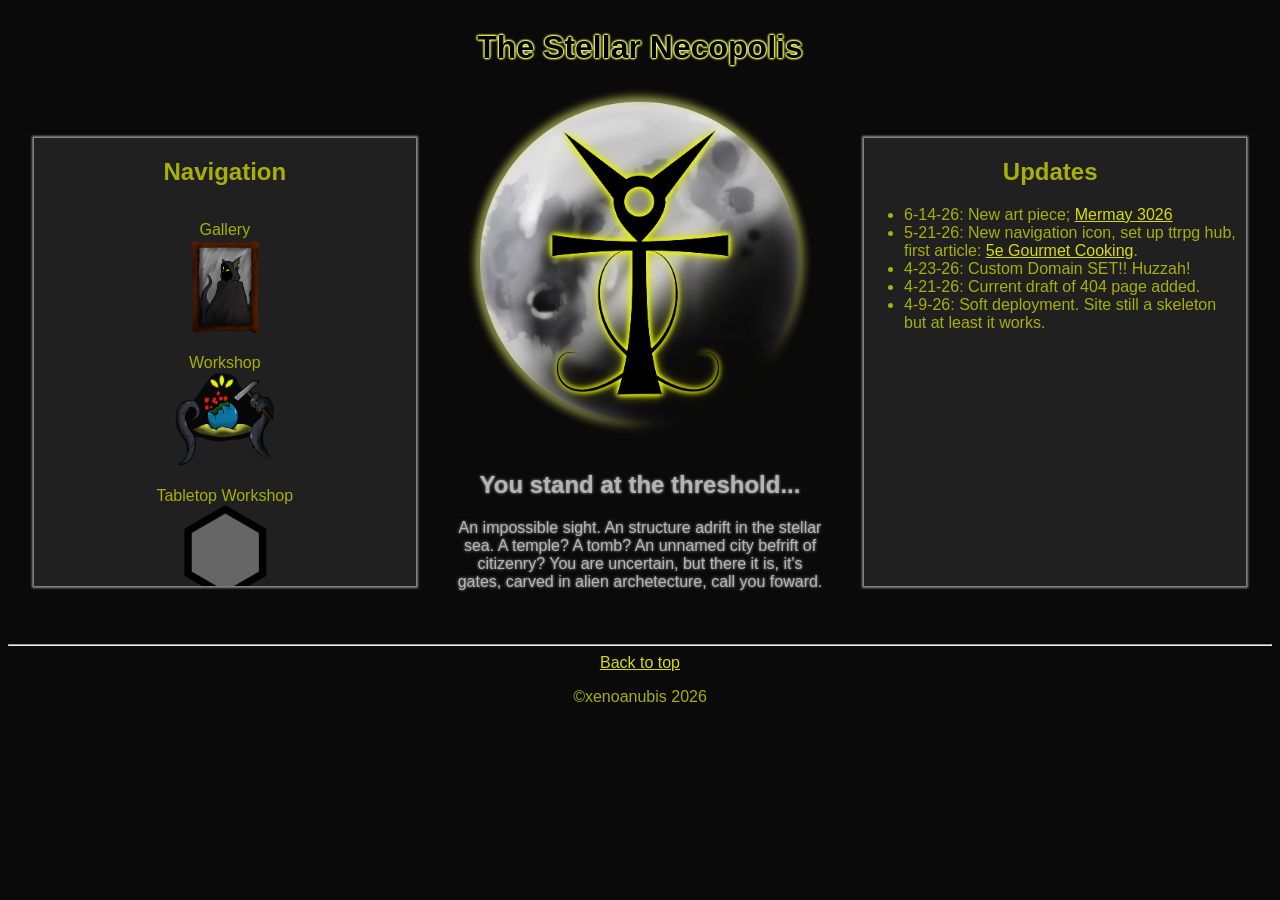
==== index.html @ d3802f8c "061426" ====
<!DOCTYPE html>
<html lang="en">
	<head>
	<style>
		h1{text-align: center;} 
		h2{text-align: center;}
		p{text-align: center;}
		footer{text-align: center;}
	</style>
	<meta charset="UTF-8">
	<meta name="author" content="xenoanubis">
	<meta name="description" content="homepage">
	<title>xenoanubisdotcom</title>
	<link rel="icon" href="assets-site/images/sigil.png" type="image/x-icon">
	<link rel="stylesheet" href="assets-pages/homepage/css/homepagestyle.css" type="text/css" >
	</head>
    <body>
<header>
	<h1 style="font-size: 2.5vw;">The Stellar Necopolis</h1>
</header>
<nav class="home_nav">
	<div class="nav_head"><h2>Navigation</h2></div>
	<div class="nav_grid">Gallery<br><a href=gallery.html><img src="assets-site/images/gallery.png" width="100" alt="filler"></a></div>
	<div class="nav_grid">Workshop<br><a href=Worldhub.html><img src="assets-site/images/WORKSHOPICON.png" width="100" alt="filler"></a></div>
	<div class="nav_grid">Tabletop Workshop<br><a href=ttrpg.html><img src="assets-site/images/Placeholdhex.png" width="100" alt="filler"></a></div>
	<div class="nav_grid">About<br><a href=about.html><img src="assets-site/images/Placeholdhex.png" width="100" alt="filler"></a></div>

</nav>
<main>
	<img src="assets-site/images/xenomoon_3.png" width="200" class="head-img" alt="xeno_moon">
<h2>You stand at the threshold...</h2>
<p>
An impossible sight. An structure adrift in the stellar sea. A temple? A tomb? An unnamed city befrift of citizenry? You are uncertain, but there it is,
it's gates, carved in alien archetecture, call you foward.
</p>
</main>
<aside class="updates">
	<div class="nav_head"><h2>Updates</h2></div>
	<ul>
		<li>6-14-26: New art piece; <a href="assets-pages/artgallery/images/gallery3/merrow_study.png">Mermay 3026</a></li>
		<li>5-21-26: New navigation icon, set up ttrpg hub, first article: <a href="ttrpg-gourmet.html">5e Gourmet Cooking</a>.</li>
		<li>4-23-26: Custom Domain SET!! Huzzah!</li>
		<li>4-21-26: Current draft of 404 page added.</li>
		<li>4-9-26: Soft deployment. Site still a skeleton but at least it works.</li>

	</ul>
</aside>
<footer>
	<hr>
	<a href="#">Back to top</a>
	<br>
	<p>&copy;xenoanubis 2026</p>
</footer>    
    </body>
</html>
---- assets-pages/homepage/css/homepagestyle.css ----
/* xeno yellow E7F20A */
body 
{
background-color: #0a0a0a;
color: #A8B007;
    font-family:Arial, Helvetica, sans-serif;
    display: grid;
    gap: 0px;
    grid-template-columns: 1fr 35vw 1fr;
    grid-template-areas:
    'header header header' 
    'nav main updates'
    'footer footer footer';
}
h1
{
    color:rgb(0, 0, 0);
    text-shadow:
    0px 0px 3px rgb(255, 255, 255),
     1px 0px 2px #E7F20A,
      0px 1px 2px #E7F20A,
       -1px 0px 2px #E7F20A,
        0px -1px 2px #E7F20A;;
    font-family:Arial, Helvetica, sans-serif;
    
}
a {
    color: rgb(216, 220, 11);
    }
    a:visited {
    color: whitesmoke;
    }	
    a:hover, a:active {
    color: rgb(223, 255, 14);
    }
header{
    grid-area: header;
}

nav
{
    background-color: rgb(32, 32, 32);
    box-shadow: 0px 0px 2px 2px hsl(0, 0%, 54%);
    grid-area: nav;
   margin-left: 2vw;
   height: 35vw;
   display: grid;
   overflow-x: auto;
   row-gap: 15px;
   grid-template-rows: 0.5fr 1fr 1fr 1fr;
   margin-bottom: 50px;
   margin-top: 50px;
   

}
.nav_grid {
    border-color: #b7dc12;
    border: 0px solid;
    background-color: none;
    padding: 0;
    text-align: center;}

.nav_head
{
    position:sticky;
    top: 0;
    background-color: rgb(32, 32, 32);
}
.head-img
{
    display: flex;
    margin-left: auto;
    margin-right: auto;
    width: 28vw;
}
main
{
grid-area: main;
color: #b4b4b4;
text-shadow: 0px 0px 3px #b4b4b4;
margin-left: 40px;
margin-right: 40px;

}
.updates
{
    background-color: rgb(32, 32, 32);
    box-shadow: 0px 0px 2px 2px hsl(0, 0%, 54%);
    grid-area: updates;
    overflow-x: auto;
    height: 35vw;
    margin-right: 2vw;
    margin-bottom: 50px;
    margin-top: 50px; 
    padding-right: 10px;  
}
footer{
    grid-area: footer;
}


@media only screen and (max-width: 1000px)
{
    body 
    {
    background-color: #0a0a0a;
    color: #A8B007;
        font-family:Arial, Helvetica, sans-serif;
        display: grid;
        gap: 0px;
        grid-template-rows: 15vw 50vw 15vw 55vw 55vw 10vw;
        grid-template-columns: 1fr 1fr 1fr 1fr 1fr 1fr 1fr 1fr 1fr;
        grid-template-areas:
        '. . header header header header header . .' 
        '. main main main main main main main .'
        '. main main main main main main main .'
        '. . nav nav nav nav nav . .'
        '. . updates updates updates updates updates . .'
        'footer footer footer footer footer footer footer footer footer';
    }  
    nav
    {
        background-color: rgb(32, 32, 32);
        box-shadow: 0px 0px 2px 2px hsl(0, 0%, 54%);
        grid-area: nav;
       margin-left: 5vw;
       margin-right: 5vw;
       height: 40vw;
       display: grid;
       overflow-y: auto;
       row-gap: 2px;
       grid-template-rows: 0.5fr 1fr 1fr 1fr;
       margin-bottom: 10vw;
       margin-top: 50px;
    
    }
    .nav_grid {
        border-color: #b7dc12;
        border: 0px solid;
        background-color: none;
        padding: 0;
        text-align: center;}
        .head-img
    {
        display: flex;
        margin-left: 10vw;
        margin-right: 10vw;
        width: 28vw;
    }
    main
    {
    grid-area: main;
    display: grid;
    color: #b4b4b4;
    text-shadow: 0px 0px 3px #b4b4b4;
    margin-left: 40px;
    margin-right: 40px;
    }

    .head-img
    {
    display: flex;
    margin-left: auto;
    margin-right: auto;
    width: 28vw;
    }
    .updates
    {
        background-color: rgb(32, 32, 32);
        box-shadow: 0px 0px 2px 2px hsl(0, 0%, 54%);
        grid-area: updates;
        overflow-x: auto;
        height: 45vw;
        margin-right: 5vw;
        margin-left: 5vw;
        margin-bottom: 50px;
        margin-top: 50px; 
        
    }
    header{
        grid-area: header;
       
    }
    footer{
        grid-area: footer;
    }
}
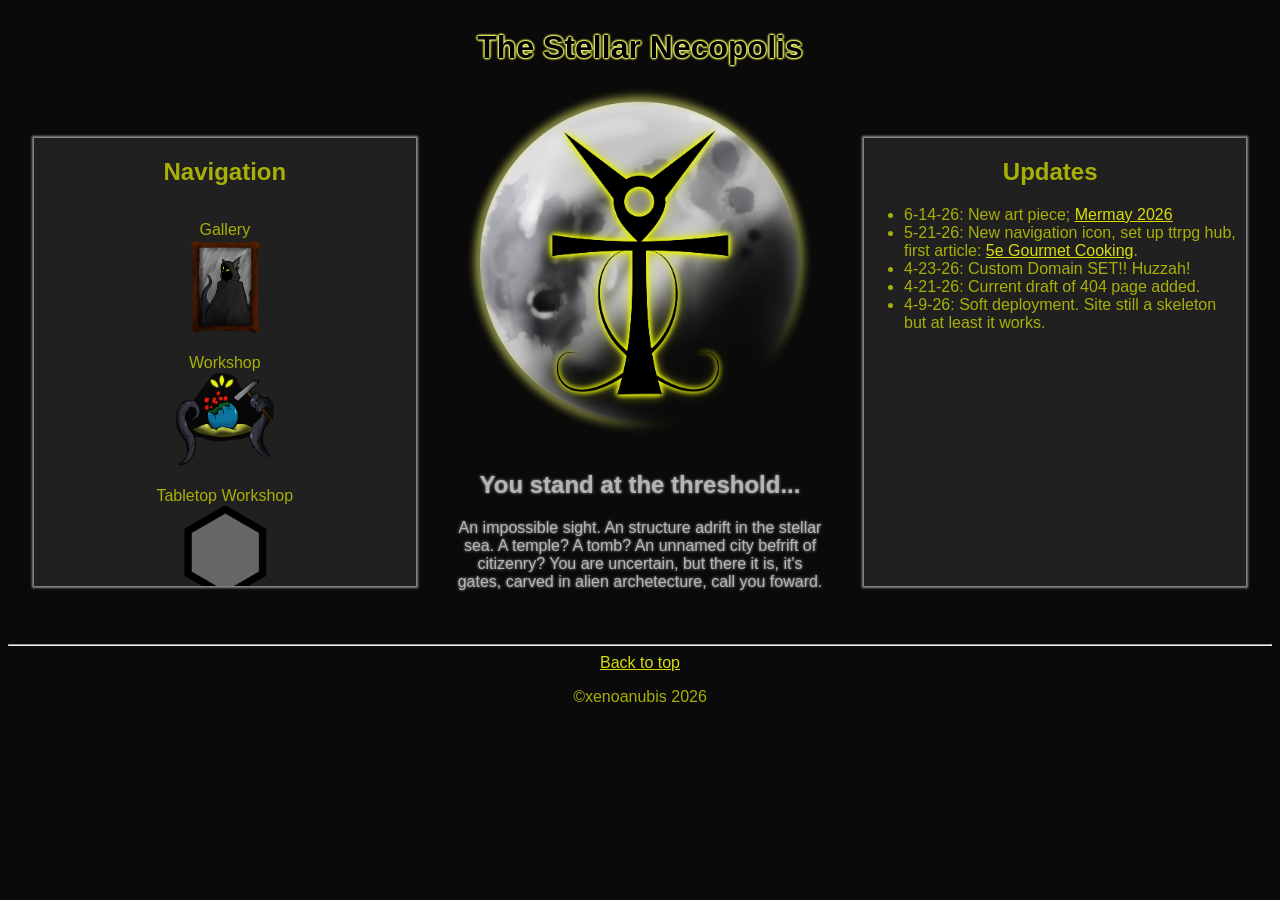
==== commit 33b4e15d: "Minor fixes" ====
--- a/index.html
+++ b/index.html
@@ -37,7 +37,7 @@
 <aside class="updates">
 	<div class="nav_head"><h2>Updates</h2></div>
 	<ul>
-		<li>6-14-26: New art piece; <a href="assets-pages/artgallery/images/gallery3/merrow_study.png">Mermay 3026</a></li>
+		<li>6-14-26: New art piece; <a href="assets-pages/artgallery/images/gallery3/merrow_study.png">Mermay 2026</a></li>
 		<li>5-21-26: New navigation icon, set up ttrpg hub, first article: <a href="ttrpg-gourmet.html">5e Gourmet Cooking</a>.</li>
 		<li>4-23-26: Custom Domain SET!! Huzzah!</li>
 		<li>4-21-26: Current draft of 404 page added.</li>
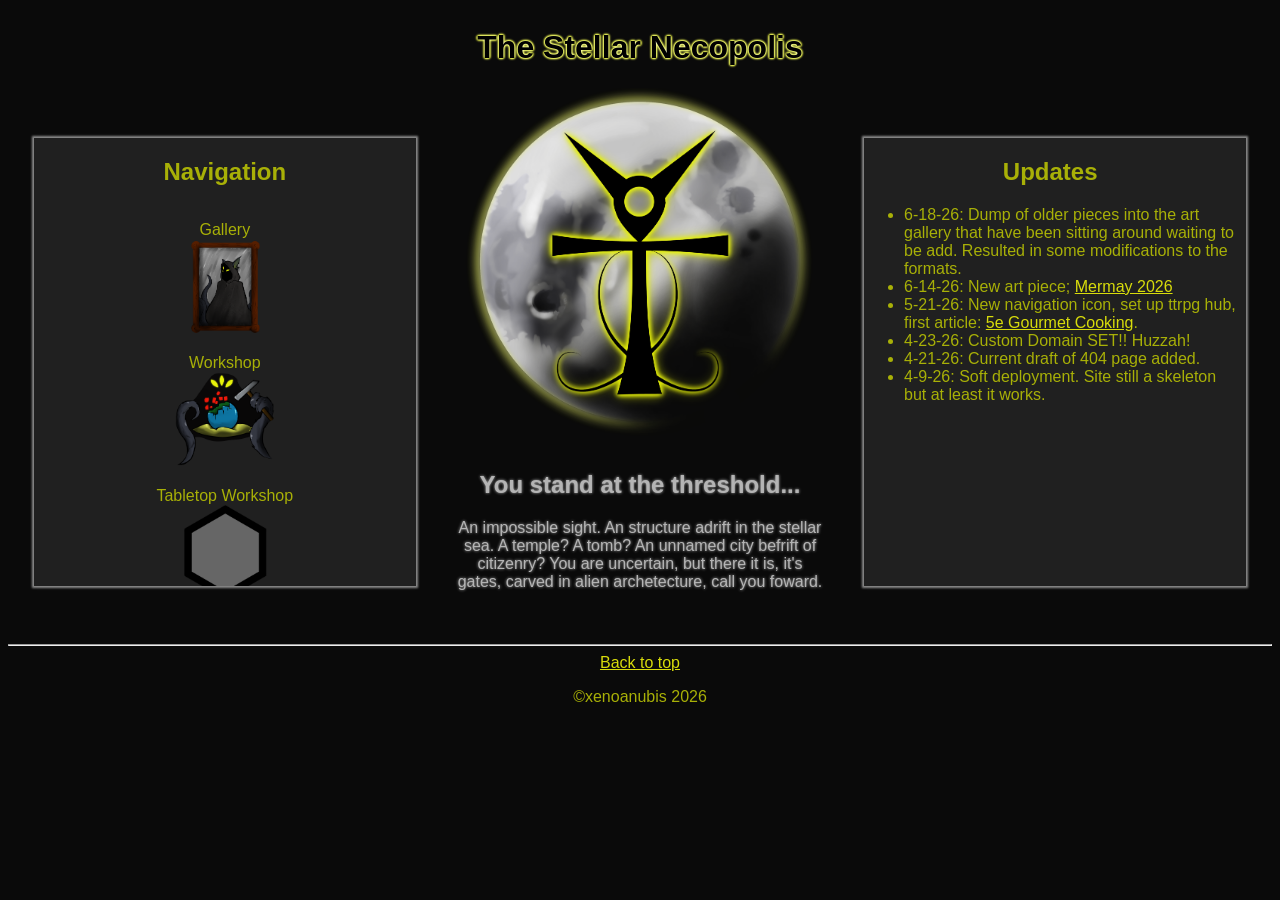
==== commit d16c7e15: "061826" ====
--- a/index.html
+++ b/index.html
@@ -37,6 +37,7 @@
 <aside class="updates">
 	<div class="nav_head"><h2>Updates</h2></div>
 	<ul>
+		<li>6-18-26: Dump of older pieces into the art gallery that have been sitting around waiting to be add. Resulted in some modifications to the formats.</li>
 		<li>6-14-26: New art piece; <a href="assets-pages/artgallery/images/gallery3/merrow_study.png">Mermay 2026</a></li>
 		<li>5-21-26: New navigation icon, set up ttrpg hub, first article: <a href="ttrpg-gourmet.html">5e Gourmet Cooking</a>.</li>
 		<li>4-23-26: Custom Domain SET!! Huzzah!</li>
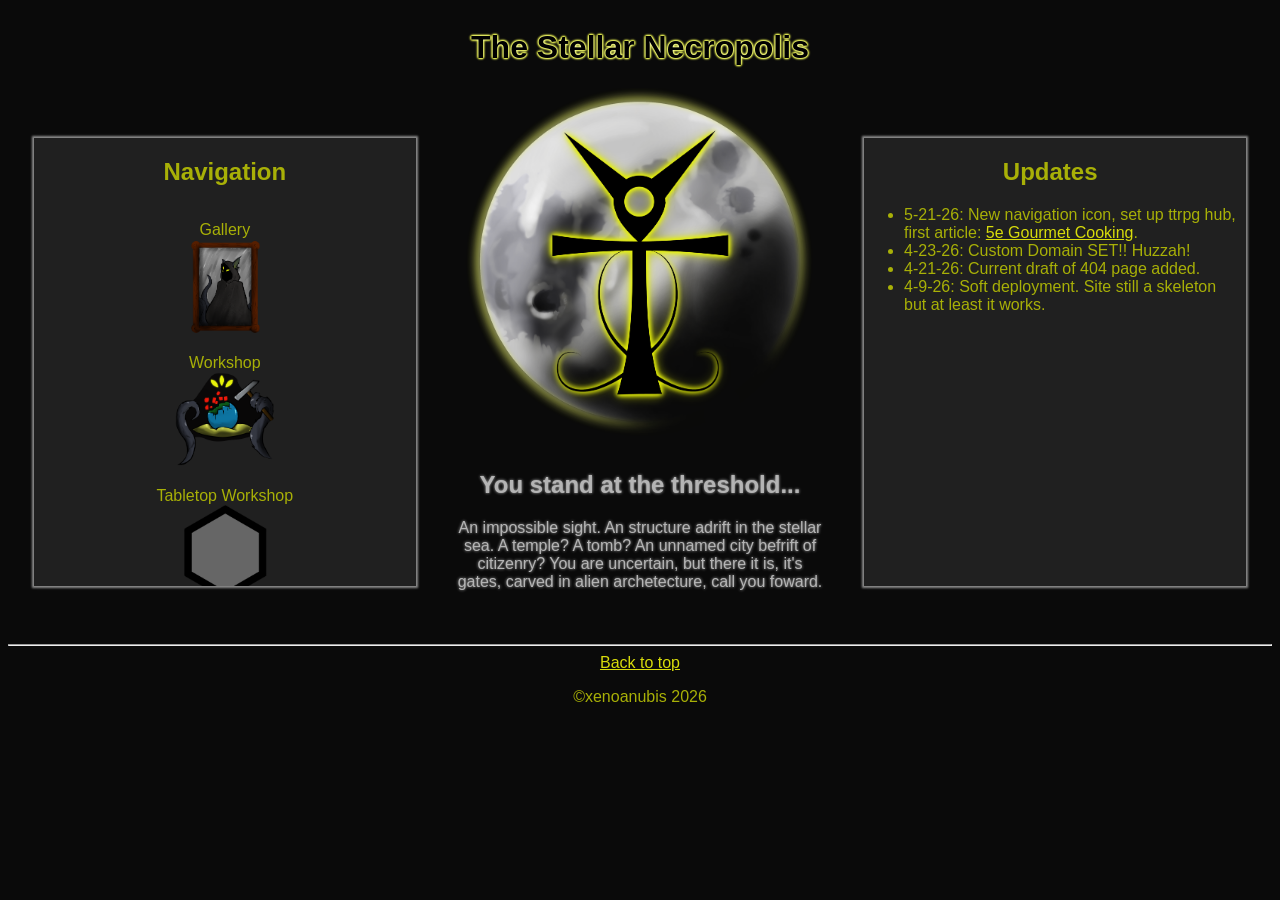
==== commit cb92ebaa: "080226" ====
--- a/index.html
+++ b/index.html
@@ -16,7 +16,7 @@
 	</head>
     <body>
 <header>
-	<h1 style="font-size: 2.5vw;">The Stellar Necopolis</h1>
+	<h1 style="font-size: 2.5vw;">The Stellar Necropolis</h1>
 </header>
 <nav class="home_nav">
 	<div class="nav_head"><h2>Navigation</h2></div>
@@ -37,9 +37,7 @@
 <aside class="updates">
 	<div class="nav_head"><h2>Updates</h2></div>
 	<ul>
-		<li>6-18-26: Dump of older pieces into the art gallery that have been sitting around waiting to be add. Resulted in some modifications to the formats.</li>
-		<li>6-14-26: New art piece; <a href="assets-pages/artgallery/images/gallery3/merrow_study.png">Mermay 2026</a></li>
-		<li>5-21-26: New navigation icon, set up ttrpg hub, first article: <a href="ttrpg-gourmet.html">5e Gourmet Cooking</a>.</li>
+	    <li>5-21-26: New navigation icon, set up ttrpg hub, first article: <a href="ttrpg-gourmet.html">5e Gourmet Cooking</a>.</li>
 		<li>4-23-26: Custom Domain SET!! Huzzah!</li>
 		<li>4-21-26: Current draft of 404 page added.</li>
 		<li>4-9-26: Soft deployment. Site still a skeleton but at least it works.</li>
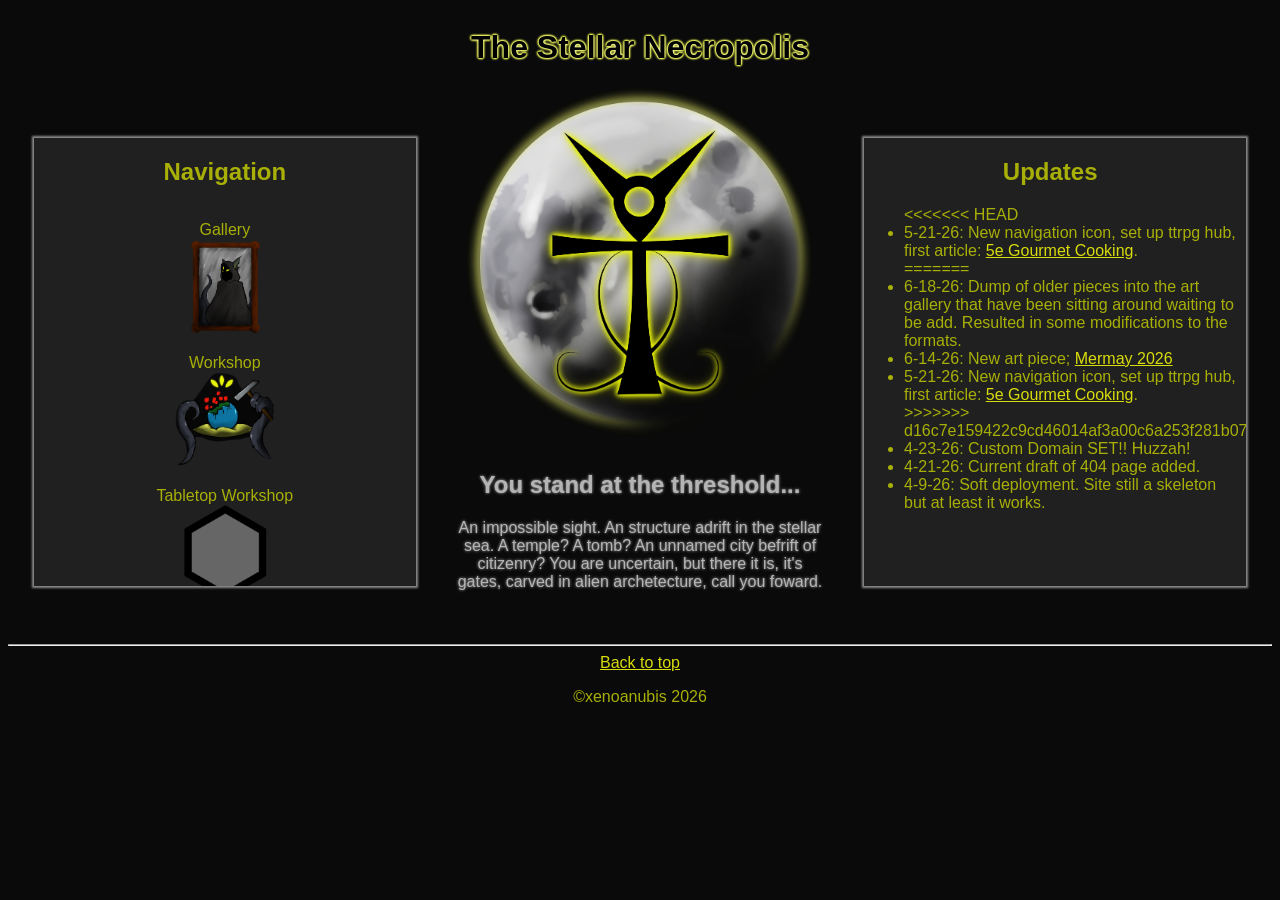
==== commit e1c96441: "Merge branch 'main' of http://github.com/xenoanubis/xenoanubisdotcomprot" ====
--- a/index.html
+++ b/index.html
@@ -37,7 +37,13 @@
 <aside class="updates">
 	<div class="nav_head"><h2>Updates</h2></div>
 	<ul>
+<<<<<<< HEAD
 	    <li>5-21-26: New navigation icon, set up ttrpg hub, first article: <a href="ttrpg-gourmet.html">5e Gourmet Cooking</a>.</li>
+=======
+		<li>6-18-26: Dump of older pieces into the art gallery that have been sitting around waiting to be add. Resulted in some modifications to the formats.</li>
+		<li>6-14-26: New art piece; <a href="assets-pages/artgallery/images/gallery3/merrow_study.png">Mermay 2026</a></li>
+		<li>5-21-26: New navigation icon, set up ttrpg hub, first article: <a href="ttrpg-gourmet.html">5e Gourmet Cooking</a>.</li>
+>>>>>>> d16c7e159422c9cd46014af3a00c6a253f281b07
 		<li>4-23-26: Custom Domain SET!! Huzzah!</li>
 		<li>4-21-26: Current draft of 404 page added.</li>
 		<li>4-9-26: Soft deployment. Site still a skeleton but at least it works.</li>
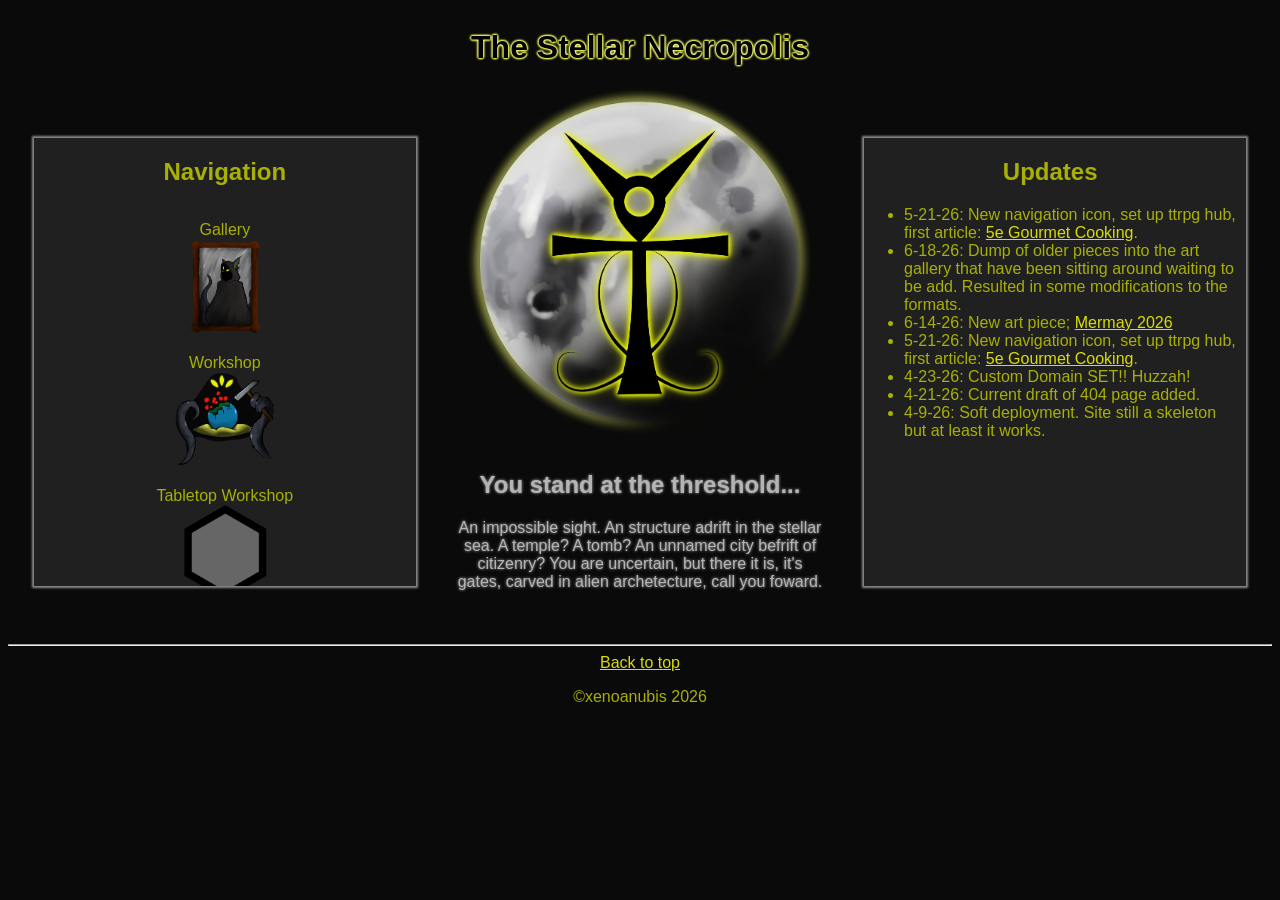
==== commit 52917532: "fix" ====
--- a/index.html
+++ b/index.html
@@ -37,13 +37,10 @@
 <aside class="updates">
 	<div class="nav_head"><h2>Updates</h2></div>
 	<ul>
-<<<<<<< HEAD
 	    <li>5-21-26: New navigation icon, set up ttrpg hub, first article: <a href="ttrpg-gourmet.html">5e Gourmet Cooking</a>.</li>
-=======
 		<li>6-18-26: Dump of older pieces into the art gallery that have been sitting around waiting to be add. Resulted in some modifications to the formats.</li>
 		<li>6-14-26: New art piece; <a href="assets-pages/artgallery/images/gallery3/merrow_study.png">Mermay 2026</a></li>
 		<li>5-21-26: New navigation icon, set up ttrpg hub, first article: <a href="ttrpg-gourmet.html">5e Gourmet Cooking</a>.</li>
->>>>>>> d16c7e159422c9cd46014af3a00c6a253f281b07
 		<li>4-23-26: Custom Domain SET!! Huzzah!</li>
 		<li>4-21-26: Current draft of 404 page added.</li>
 		<li>4-9-26: Soft deployment. Site still a skeleton but at least it works.</li>
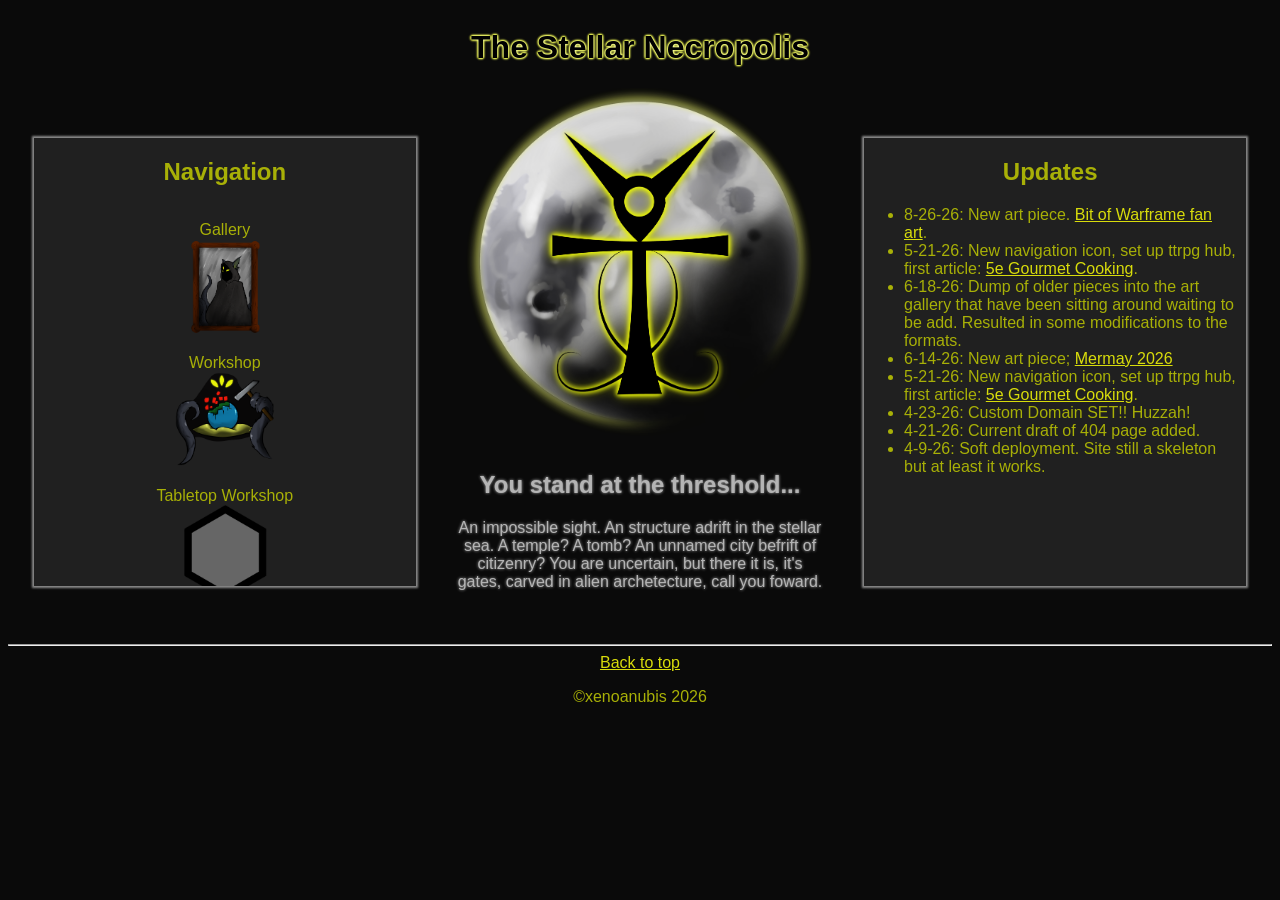
==== commit ff7aa9f7: "082626" ====
--- a/index.html
+++ b/index.html
@@ -37,7 +37,8 @@
 <aside class="updates">
 	<div class="nav_head"><h2>Updates</h2></div>
 	<ul>
-	    <li>5-21-26: New navigation icon, set up ttrpg hub, first article: <a href="ttrpg-gourmet.html">5e Gourmet Cooking</a>.</li>
+	    <li>8-26-26: New art piece. <a href="assets-pages/artgallery/images/gallery1/aoi.png">Bit of Warframe fan art</a>.</li>
+		<li>5-21-26: New navigation icon, set up ttrpg hub, first article: <a href="ttrpg-gourmet.html">5e Gourmet Cooking</a>.</li>
 		<li>6-18-26: Dump of older pieces into the art gallery that have been sitting around waiting to be add. Resulted in some modifications to the formats.</li>
 		<li>6-14-26: New art piece; <a href="assets-pages/artgallery/images/gallery3/merrow_study.png">Mermay 2026</a></li>
 		<li>5-21-26: New navigation icon, set up ttrpg hub, first article: <a href="ttrpg-gourmet.html">5e Gourmet Cooking</a>.</li>
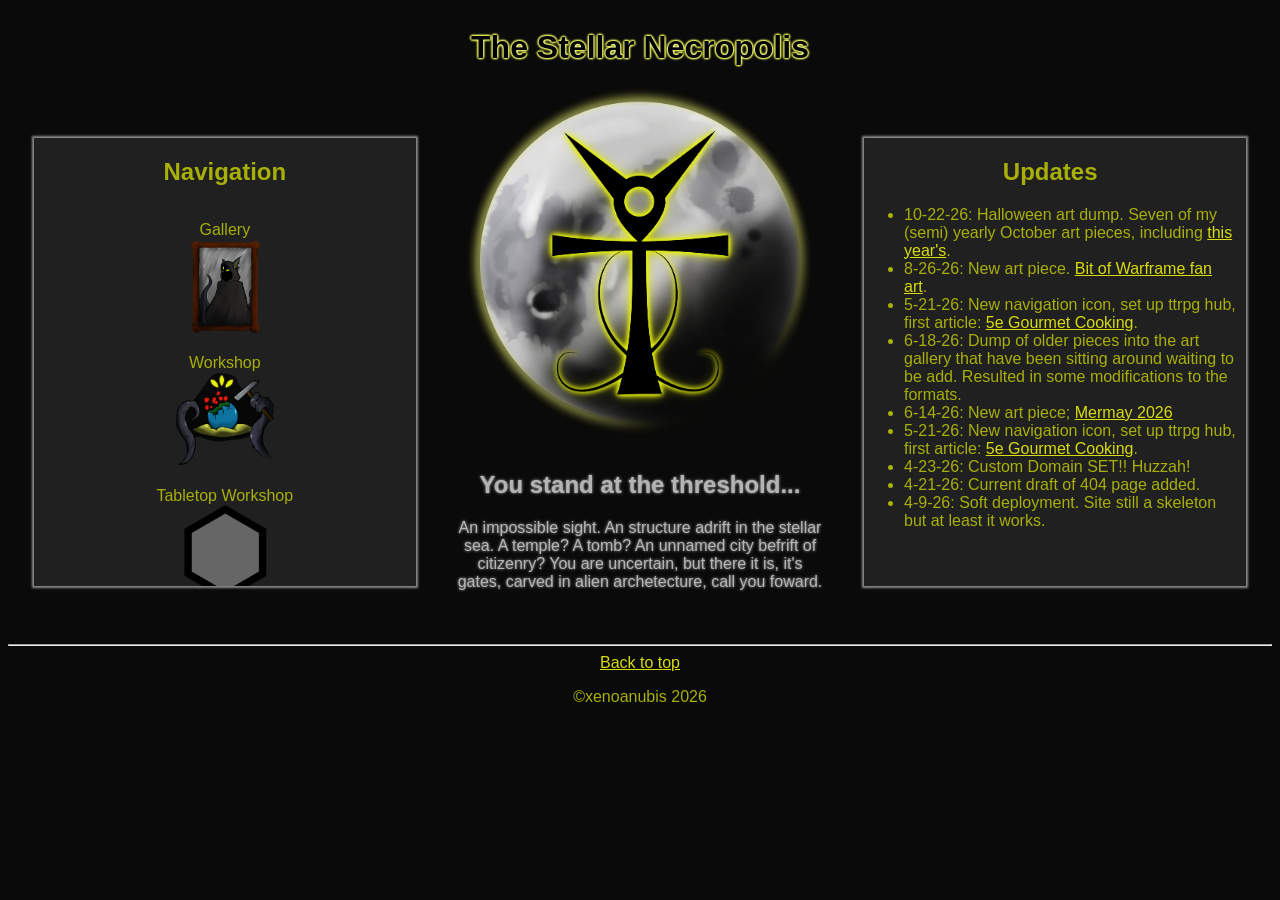
==== commit a906753f: "Halloween Update" ====
--- a/index.html
+++ b/index.html
@@ -37,7 +37,8 @@
 <aside class="updates">
 	<div class="nav_head"><h2>Updates</h2></div>
 	<ul>
-	    <li>8-26-26: New art piece. <a href="assets-pages/artgallery/images/gallery1/aoi.png">Bit of Warframe fan art</a>.</li>
+	    <li>10-22-26: Halloween art dump. Seven of my &#40;semi&#41; yearly October art pieces, including <a href="assets-pages/artgallery/images/gallery1/beautiful_nightmare7_fin.jpg">this year's</a>. </li>
+		<li>8-26-26: New art piece. <a href="assets-pages/artgallery/images/gallery1/aoi.png">Bit of Warframe fan art</a>.</li>
 		<li>5-21-26: New navigation icon, set up ttrpg hub, first article: <a href="ttrpg-gourmet.html">5e Gourmet Cooking</a>.</li>
 		<li>6-18-26: Dump of older pieces into the art gallery that have been sitting around waiting to be add. Resulted in some modifications to the formats.</li>
 		<li>6-14-26: New art piece; <a href="assets-pages/artgallery/images/gallery3/merrow_study.png">Mermay 2026</a></li>
